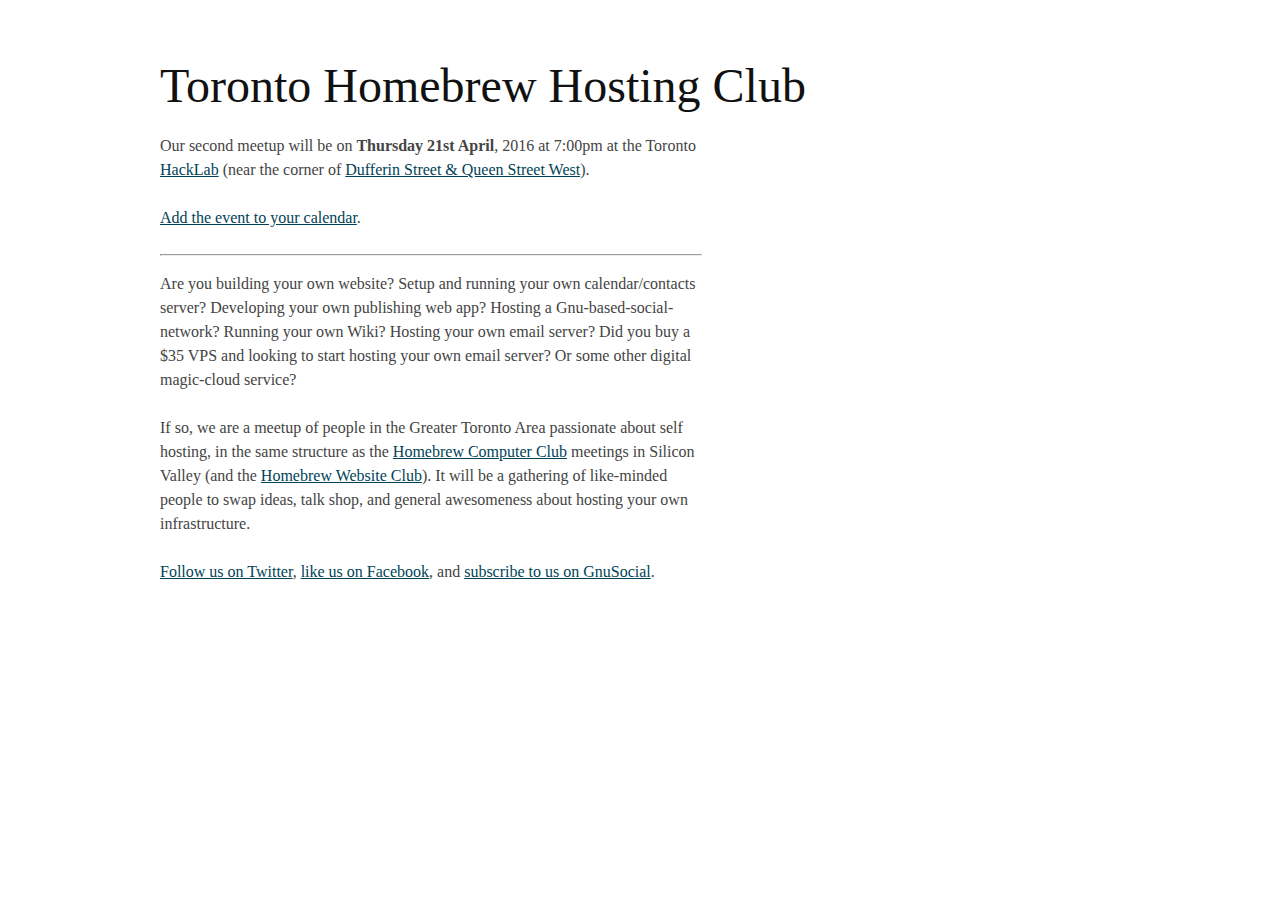
==== index.html @ 01aacab1 "Initial commit." ====
<!DOCTYPE html>
<html lang="en" prefix="og: http://ogp.me/ns#">
    <head>
        <meta charset="utf-8">
        <meta http-equiv="x-ua-compatible" content="ie=edge">

        <title>Toronto Homebrew Hosting Club</title>

        <meta name="viewport" content="width=device-width, initial-scale=1.0">

        <link rel="stylesheet" href="style.css">

        <link rel="shortcut icon" type="image/x-icon" href="favicon.ico">
        <link rel="apple-touch-icon" href="apple-touch-icon-precomposed.png">
        
        <meta name="description" content="A group of people in the Toronto area passionate about self hosting.">
        
        <meta name="twitter:card" content="summary">
        <meta name="twitter:site" content="@HomebrewHosting">
        <meta name="twitter:title" content="Toronto Homebrew Hosting Club">
        <meta name="twitter:description" content="A group of people in the Toronto area passionate about self hosting.">
        <meta name="twitter:image" content="https://homebrewhosting.club/apple-touch-icon-precomposed.png">
        
        <meta property="og:title" content="Toronto Homebrew Hosting Club">
        <meta property="og:type" content="website">
        <meta property="og:image" content="http://homebrewhosting.club/apple-touch-icon-precomposed.png">
        <meta property="og:image:secure_url" content="https://homebrewhosting.club/apple-touch-icon-precomposed.png">
        <meta property="og:image:type" content="image/png">
        <meta property="og:image:width" content="500">
        <meta property="og:image:height" content="500">
        <meta property="og:url" content="https://homebrewhosting.club/">
        <meta property="og:description" content="A group of people in the Toronto area passionate about self hosting.">
        
        <script type="application/ld+json">{ "@context": "http://schema.org", "@type": "Organization", "email": "hi@homebrewhosting.club", "name": "Toronto Homebrew Hosting Club", "address": { "@type": "PostalAddress", "addressLocality": "Toronto", "postalCode": "M6K 1L3", "addressCountry": "Canada", "addressRegion": "ON", "streetAddress": "1266 Queen St. West Suite #6" } }</script>
        <script type="application/ld+json">{ "@context": "http://schema.org", "@type": "Event", "name": "April 2016 Toronto Homebrew Hosting Club", "location": { "@type": "Place", "name": "HackLab Toronto", "address": { "@type": "PostalAddress", "addressLocality": "Toronto", "postalCode": "M6K 1L3", "addressCountry": "Canada", "addressRegion": "ON", "streetAddress": "1266 Queen St. West Suite #6" }, "url": "https://hacklab.to/" }, "startDate": "2016-04-21T19:00", "url": "https://homebrewhosting.club/", "offers": { "@type": "Offer", "price": "0", "url": "https://homebrewhosting.club/" } }</script>
    </head>
    <body>
        <h1>Toronto Homebrew Hosting&nbsp;Club</h1>

        <p>Our second meetup will be on <strong>Thursday 21st April</strong>, 2016 at 7:00pm at the Toronto <a href="https://hacklab.to/">HackLab</a> (near the corner of <a href="http://www.openstreetmap.org/node/3522641496">Dufferin Street &amp; Queen Street West</a>).</p>
        
        <p><a href="meeting-2016-04.ics">Add the event to your calendar</a>.</p>

        <hr/>

        <p>Are you building your own website? Setup and running your own calendar/contacts server? Developing your own publishing web app? Hosting a Gnu-based-social-network? Running your own Wiki? Hosting your own email server? Did you buy a $35 VPS and looking to start hosting your own email server? Or some other digital magic-cloud service?</p>

        <p>If so, we are a meetup of people in the Greater Toronto Area passionate about self hosting, in the same structure as the <a href="https://en.wikipedia.org/wiki/Homebrew_Computer_Club">Homebrew Computer Club</a> meetings in Silicon Valley (and the <a href="https://indiewebcamp.com/Homebrew_Website_Club">Homebrew Website Club</a>). It will be a gathering of like-minded people to swap ideas, talk shop, and general awesomeness about hosting your own infrastructure.</p>

        <p><a href="https://twitter.com/HomebrewHosting">Follow us on Twitter</a>, <a href="https://www.facebook.com/HomebrewHosting">like us on Facebook</a>, and <a href="http://social.gtalug.org/homebrewhosting">subscribe to us on GnuSocial</a>.</p>
    </body>
</html>
---- style.css ----
/*
	Copyright 2011 Kevin Burke unless otherwise noted.

	Licensed under the Apache License, Version 2.0 (the "License");
	you may not use this file except in compliance with the License.
	You may obtain a copy of the License at

	http://www.apache.org/licenses/LICENSE-2.0

	Unless required by applicable law or agreed to in writing, software
	distributed under the License is distributed on an "AS IS" BASIS,
	WITHOUT WARRANTIES OR CONDITIONS OF ANY KIND, either express or implied.
	See the License for the specific language governing permissions and
	limitations under the License.

	Some content is copyrighted by Twitter, Inc., and also released under an
	Apache License; these sections are noted in the source.

	https://bitbucket.org/kevinburke/markdowncss
*/

body {
    margin: 0 auto;
    font-family: Georgia, Palatino, serif;
    color: #444444;
    line-height: 1;
    max-width: 960px;
    padding: 30px;
}

h1, h2, h3, h4 {
    color: #111111;
    font-weight: 400;
}

h1, h2, h3, h4, h5, p {
    margin-bottom: 24px;
    padding: 0;
}

h1 {
    font-size: 48px;
}

h2 {
    font-size: 36px;
    /* The bottom margin is small. It's designed to be used with gray meta text
     * below a post title. */
    margin: 24px 0 6px;
}

h3 {
    font-size: 24px;
}

h4 {
    font-size: 21px;
}

h5 {
    font-size: 18px;
}

a {
    color: #004358;
    margin: 0;
    padding: 0;
    vertical-align: baseline;
}

a:hover {
    text-decoration: none;
    color: #1F8A70;
}

a:visited {
    color: #FD7400;
}

ul, ol {
    padding: 0;
    margin: 0;
}

li {
    line-height: 24px;
}

li ul, li ul {
    margin-left: 24px;
}

p, ul, ol {
    font-size: 16px;
    line-height: 24px;
    max-width: 540px;
}

pre {
    padding: 0px 24px;
    max-width: 800px;
    white-space: pre-wrap;
}

code {
    font-family: Consolas, Monaco, "Andale Mono", monospace;
    line-height: 1.5;
    font-size: 13px;
}

aside {
    display: block;
    float: right;
    width: 390px;
}

blockquote {
    border-left:.5em solid #eee;
    padding: 0 2em;
    margin-left:0;
    max-width: 476px;
}

blockquote  cite {
    font-size:14px;
    line-height:20px;
    color:#bfbfbf;
}

blockquote cite:before {
    content: '\2014 \00A0';
}

blockquote p {
    color: #666;
    max-width: 460px;
}

hr {
	width: 540px;
    text-align: left;
    margin: 0 auto 0 0;
    color: #999;
}

@media (max-width: 600px) {
	body {
		padding-top: 0;
		padding-bottom: 0;
	}
	
	h1 {
		text-align: center;
		font-size: 36px;
	}
	
	p {
		line-height: 28px;
	}
	
	hr {
		width: 100%;
	}
}
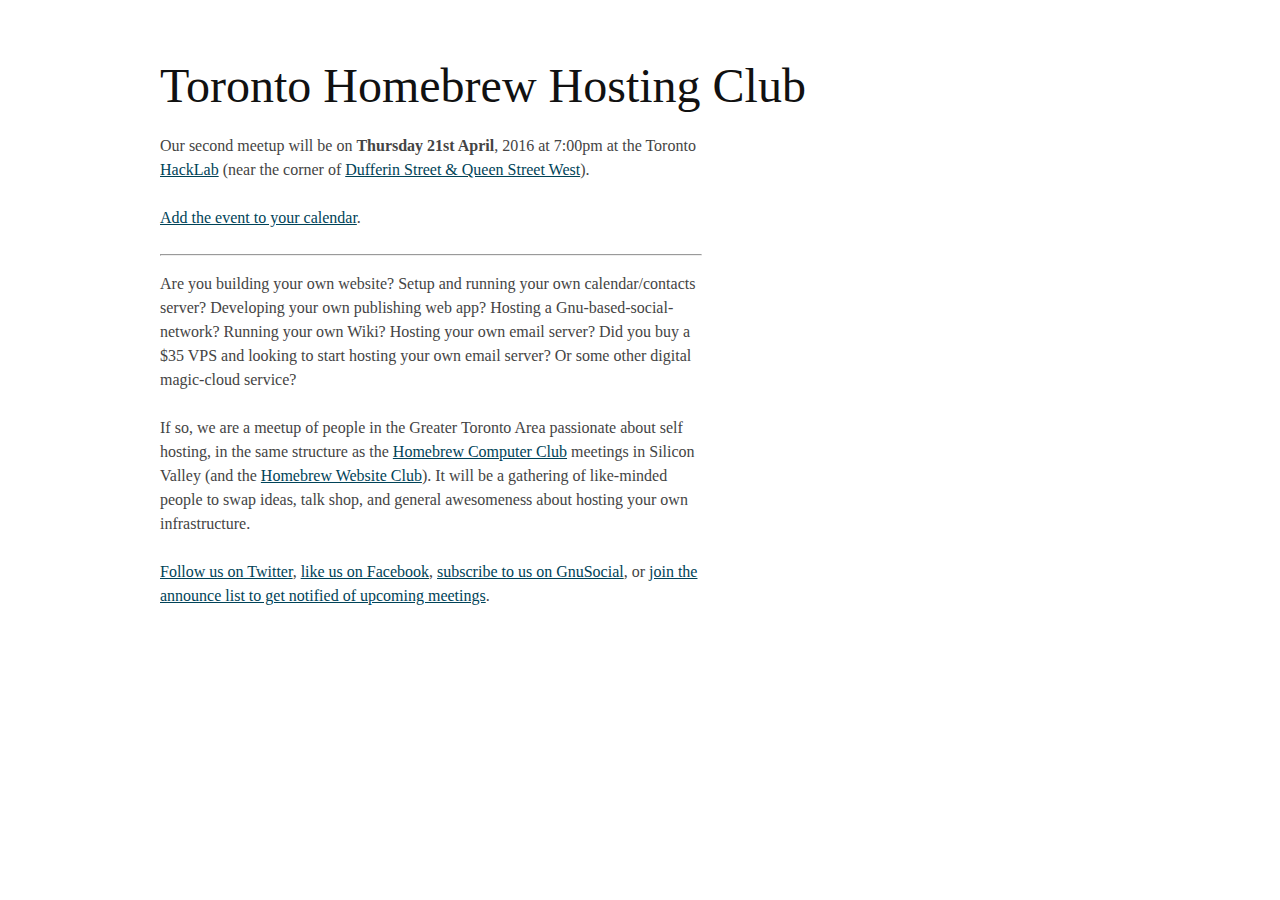
==== commit 62038e41: "Adding the announce message." ====
--- a/index.html
+++ b/index.html
@@ -47,6 +47,6 @@
 
         <p>If so, we are a meetup of people in the Greater Toronto Area passionate about self hosting, in the same structure as the <a href="https://en.wikipedia.org/wiki/Homebrew_Computer_Club">Homebrew Computer Club</a> meetings in Silicon Valley (and the <a href="https://indiewebcamp.com/Homebrew_Website_Club">Homebrew Website Club</a>). It will be a gathering of like-minded people to swap ideas, talk shop, and general awesomeness about hosting your own infrastructure.</p>
 
-        <p><a href="https://twitter.com/HomebrewHosting">Follow us on Twitter</a>, <a href="https://www.facebook.com/HomebrewHosting">like us on Facebook</a>, and <a href="http://social.gtalug.org/homebrewhosting">subscribe to us on GnuSocial</a>.</p>
+        <p><a href="https://twitter.com/HomebrewHosting" title="Follow Homebrew Hosting Club on Twitter">Follow us on Twitter</a>, <a href="https://www.facebook.com/HomebrewHosting" title="Like Homebrew hosting Club on Facebook">like us on Facebook</a>, <a href="http://social.gtalug.org/homebrewhosting" title="Subscribe to Homebrew Hosting Club on GnuSocial">subscribe to us on GnuSocial</a>, or <a href="https://gtalug.org/mailman/listinfo/homebrewhostingclub" title="Join Homebrew Hosting Club's Announce Mailing List">join the announce list to get notified of upcoming meetings</a>.</p>
     </body>
 </html>
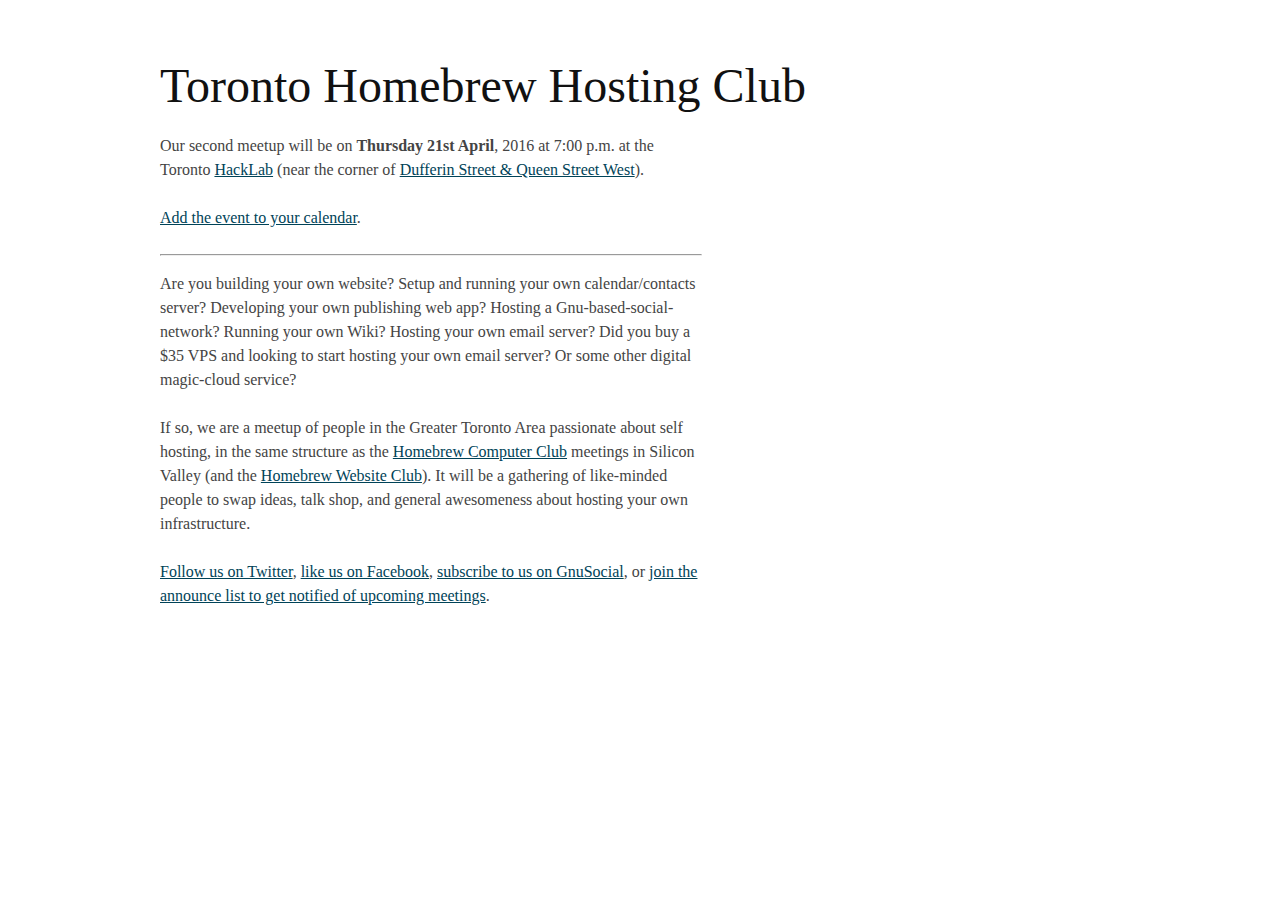
==== commit 292e7c6e: "Fixing some grammer." ====
--- a/index.html
+++ b/index.html
@@ -37,7 +37,7 @@
     <body>
         <h1>Toronto Homebrew Hosting&nbsp;Club</h1>
 
-        <p>Our second meetup will be on <strong>Thursday 21st April</strong>, 2016 at 7:00pm at the Toronto <a href="https://hacklab.to/">HackLab</a> (near the corner of <a href="http://www.openstreetmap.org/node/3522641496">Dufferin Street &amp; Queen Street West</a>).</p>
+        <p>Our second meetup will be on <strong>Thursday 21st April</strong>, 2016 at 7:00 p.m. at the Toronto <a href="https://hacklab.to/">HackLab</a> (near the corner of <a href="http://www.openstreetmap.org/node/3522641496">Dufferin Street &amp; Queen Street West</a>).</p>
         
         <p><a href="meeting-2016-04.ics">Add the event to your calendar</a>.</p>
 
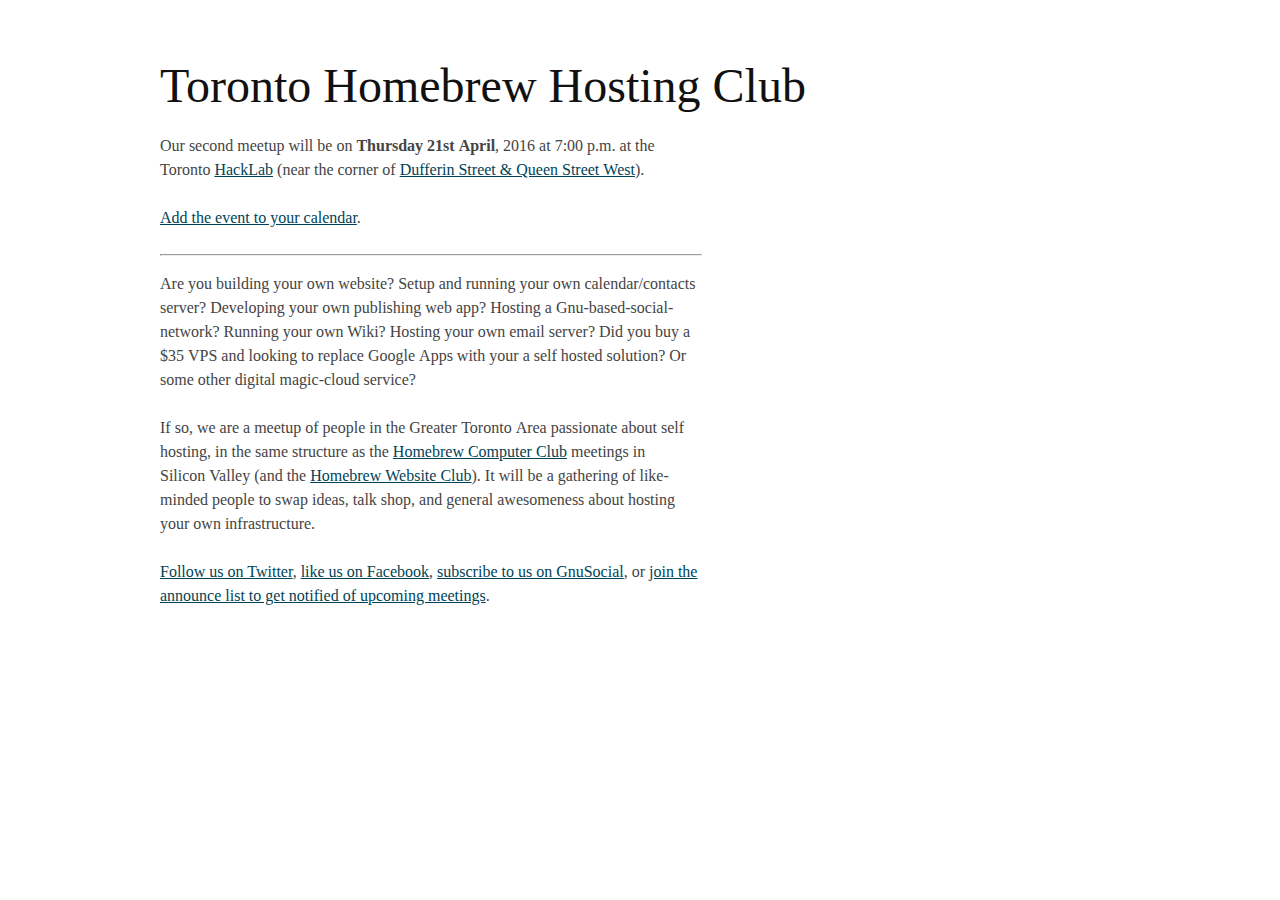
==== commit 97dc1979: "Fixed some stuff." ====
--- a/index.html
+++ b/index.html
@@ -37,16 +37,16 @@
     <body>
         <h1>Toronto Homebrew Hosting&nbsp;Club</h1>
 
-        <p>Our second meetup will be on <strong>Thursday 21st April</strong>, 2016 at 7:00 p.m. at the Toronto <a href="https://hacklab.to/">HackLab</a> (near the corner of <a href="http://www.openstreetmap.org/node/3522641496">Dufferin Street &amp; Queen Street West</a>).</p>
+        <p>Our second meetup will be on <strong>Thursday 21st&nbsp;April</strong>, 2016 at 7:00&nbsp;p.m. at the Toronto&nbsp;<a href="https://hacklab.to/">HackLab</a> (near the corner of <a href="http://www.openstreetmap.org/node/3522641496">Dufferin&nbsp;Street &amp; Queen Street&nbsp;West</a>).</p>
         
-        <p><a href="meeting-2016-04.ics">Add the event to your calendar</a>.</p>
+        <p><a href="meeting-2016-04.ics">Add the event to your&nbsp;calendar</a>.</p>
 
         <hr/>
 
-        <p>Are you building your own website? Setup and running your own calendar/contacts server? Developing your own publishing web app? Hosting a Gnu-based-social-network? Running your own Wiki? Hosting your own email server? Did you buy a $35 VPS and looking to start hosting your own email server? Or some other digital magic-cloud service?</p>
+        <p>Are you building your own website? Setup and running your own calendar/contacts server? Developing your own publishing web&nbsp;app? Hosting a Gnu-based-social-network? Running your own Wiki? Hosting your own email&nbsp;server? Did you buy a $35&nbsp;VPS and looking to replace Google&nbsp;Apps with your a self hosted solution? Or some other digital magic-cloud service?</p>
 
-        <p>If so, we are a meetup of people in the Greater Toronto Area passionate about self hosting, in the same structure as the <a href="https://en.wikipedia.org/wiki/Homebrew_Computer_Club">Homebrew Computer Club</a> meetings in Silicon Valley (and the <a href="https://indiewebcamp.com/Homebrew_Website_Club">Homebrew Website Club</a>). It will be a gathering of like-minded people to swap ideas, talk shop, and general awesomeness about hosting your own infrastructure.</p>
+        <p>If so, we are a meetup of people in the Greater&nbsp;Toronto&nbsp;Area passionate about self hosting, in the same structure as the <a href="https://en.wikipedia.org/wiki/Homebrew_Computer_Club">Homebrew&nbsp;Computer&nbsp;Club</a> meetings in Silicon&nbsp;Valley (and the <a href="https://indiewebcamp.com/Homebrew_Website_Club">Homebrew&nbsp;Website&nbsp;Club</a>). It will be a gathering of like-minded people to swap ideas, talk shop, and general awesomeness about hosting your own&nbsp;infrastructure.</p>
 
-        <p><a href="https://twitter.com/HomebrewHosting" title="Follow Homebrew Hosting Club on Twitter">Follow us on Twitter</a>, <a href="https://www.facebook.com/HomebrewHosting" title="Like Homebrew hosting Club on Facebook">like us on Facebook</a>, <a href="http://social.gtalug.org/homebrewhosting" title="Subscribe to Homebrew Hosting Club on GnuSocial">subscribe to us on GnuSocial</a>, or <a href="https://gtalug.org/mailman/listinfo/homebrewhostingclub" title="Join Homebrew Hosting Club's Announce Mailing List">join the announce list to get notified of upcoming meetings</a>.</p>
+        <p><a href="https://twitter.com/HomebrewHosting" title="Follow Homebrew Hosting Club on Twitter">Follow us on Twitter</a>, <a href="https://www.facebook.com/HomebrewHosting" title="Like Homebrew hosting Club on Facebook">like us on Facebook</a>, <a href="http://social.gtalug.org/homebrewhosting" title="Subscribe to Homebrew Hosting Club on GnuSocial">subscribe to us on GnuSocial</a>, or <a href="https://gtalug.org/mailman/listinfo/homebrewhostingclub" title="Join Homebrew Hosting Club's Announce Mailing List">join the announce list to get notified of upcoming&nbsp;meetings</a>.</p>
     </body>
 </html>
